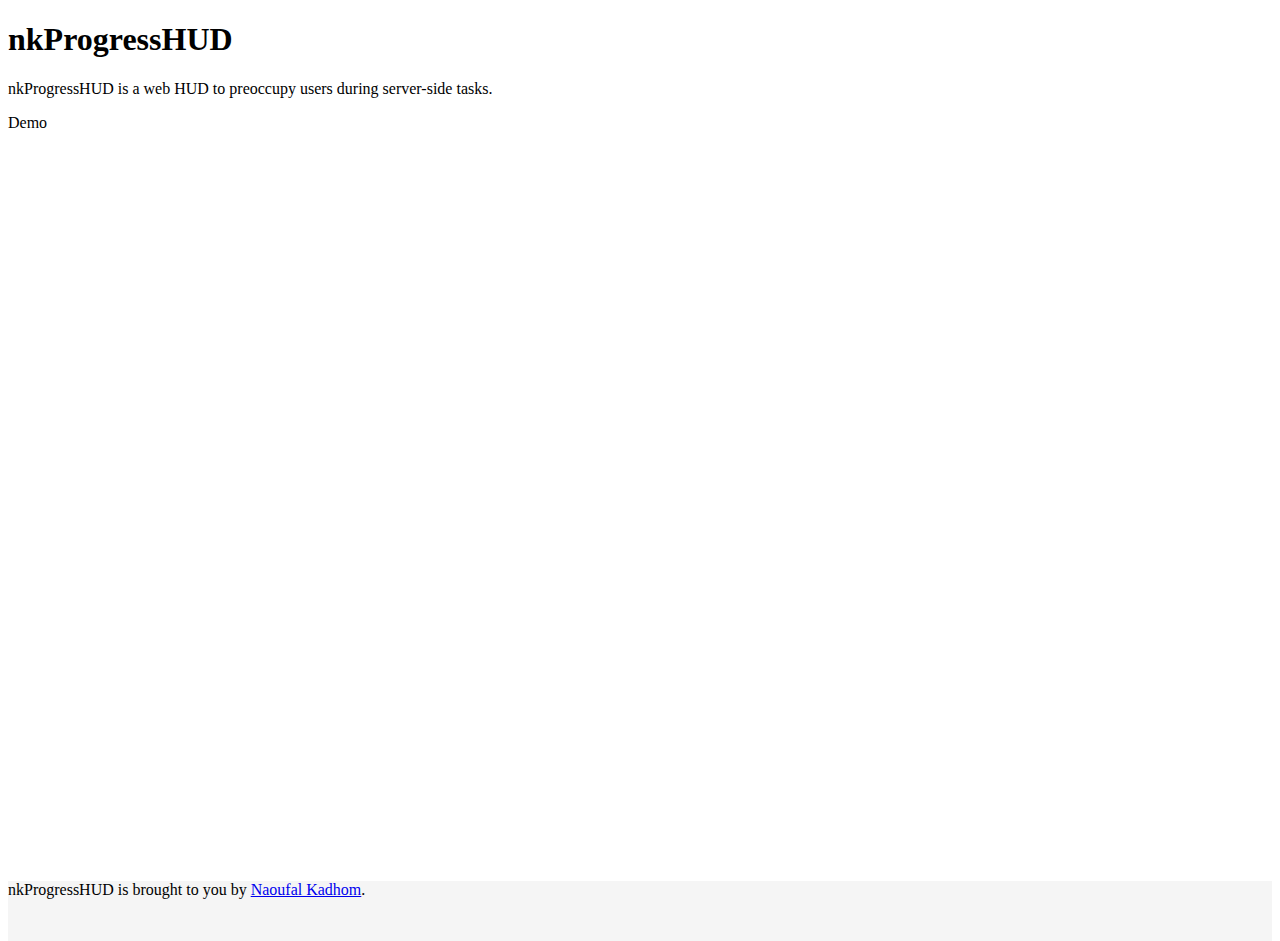
==== index.html @ 8f00cbe4 "modify demo styling for mobile" ====
<!DOCTYPE html>
<html lang="en">
  <head>
    <meta charset="utf-8">
    <title>nkProgressHUD</title>
    <meta name="viewport" content="width=device-width, initial-scale=1, maximum-scale=1" />    
    <meta name="description" content="NKProgressHUD is a web HUD to preoccupy users during server-side tasks.">
    <meta name="author" content="Naoufal Kadhom">
	<!-- jQuery -->
	<script src="//ajax.googleapis.com/ajax/libs/jquery/1.8.3/jquery.min.js"></script>
	<!-- NK Loader -->
	<link rel="stylesheet" href="nkProgressHUD.css">
	<script src="nkProgressHUD.js"></script>	
    <!-- CSS -->
    <link href="bootstrap/css/bootstrap.css" rel="stylesheet"> 
    <style type="text/css">

      /* Sticky footer styles
      -------------------------------------------------- */

      html,
      body {
        height: 100%;
        /* The html and body elements cannot have any padding or margin. */
      }

      /* Wrapper for page content to push down footer */
      #wrap {
        min-height: 100%;
        height: auto !important;
        height: 100%;
        /* Negative indent footer by it's height */
        margin: 0 auto -60px;
      }
      /* Set the fixed height of the footer here */
      #push,
      #footer {
        height: 60px;
      }
      #footer {
        background-color: #f5f5f5;
      }

      /* Lastly, apply responsive CSS fixes as necessary */
      @media (max-width: 767px) {
        #wrap {
          padding-left: 10px;
          padding-right: 20px;
        }
        #footer {
          padding-left: 10px;          
          margin-bottom: -20px;
        }
      }



      /* Custom page CSS
      -------------------------------------------------- */
      /* Not required for template or sticky footer method. */

      .container {
        width: auto;
        max-width: 680px;
      }
      .container .credit {
        margin: 20px 0;
      }

    </style>
    <link href="bootstrap/css/bootstrap-responsive.css" rel="stylesheet">

    <!-- HTML5 shim, for IE6-8 support of HTML5 elements -->
    <!--[if lt IE 9]>
      <script src="http://html5shim.googlecode.com/svn/trunk/html5.js"></script>
    <![endif]-->
</head>

  <body>


    <!-- Part 1: Wrap all page content here -->
    <div id="wrap">

      <!-- Begin page content -->
      <div class="container">
        <div class="page-header">
          <h1>nkProgressHUD</h1>
        </div>
        <p class="lead">nkProgressHUD is a web HUD to preoccupy users during server-side tasks.</p>
        <a class="btn btn-inverse btn-large" onclick="demoNKProgressHUD('Starting Demo');">Demo</a>
      </div>

      <div id="push"></div>
    </div>

    <div id="footer">
      <div class="container">
        <p class="muted credit">nkProgressHUD is brought to you by <a href="http://github.com/naoufal">Naoufal Kadhom</a>.</p>
      </div>
    </div>
  </body>
<div class="nkProgressHUDPage">
	<div class="nkProgressHUDWrapper">
		<div class="nkProgressHUDSpinner"></div>
		<div class="nkProgressHUDText"></div>
		<div class="clear"></div>
	</div>
</div>  

</html>
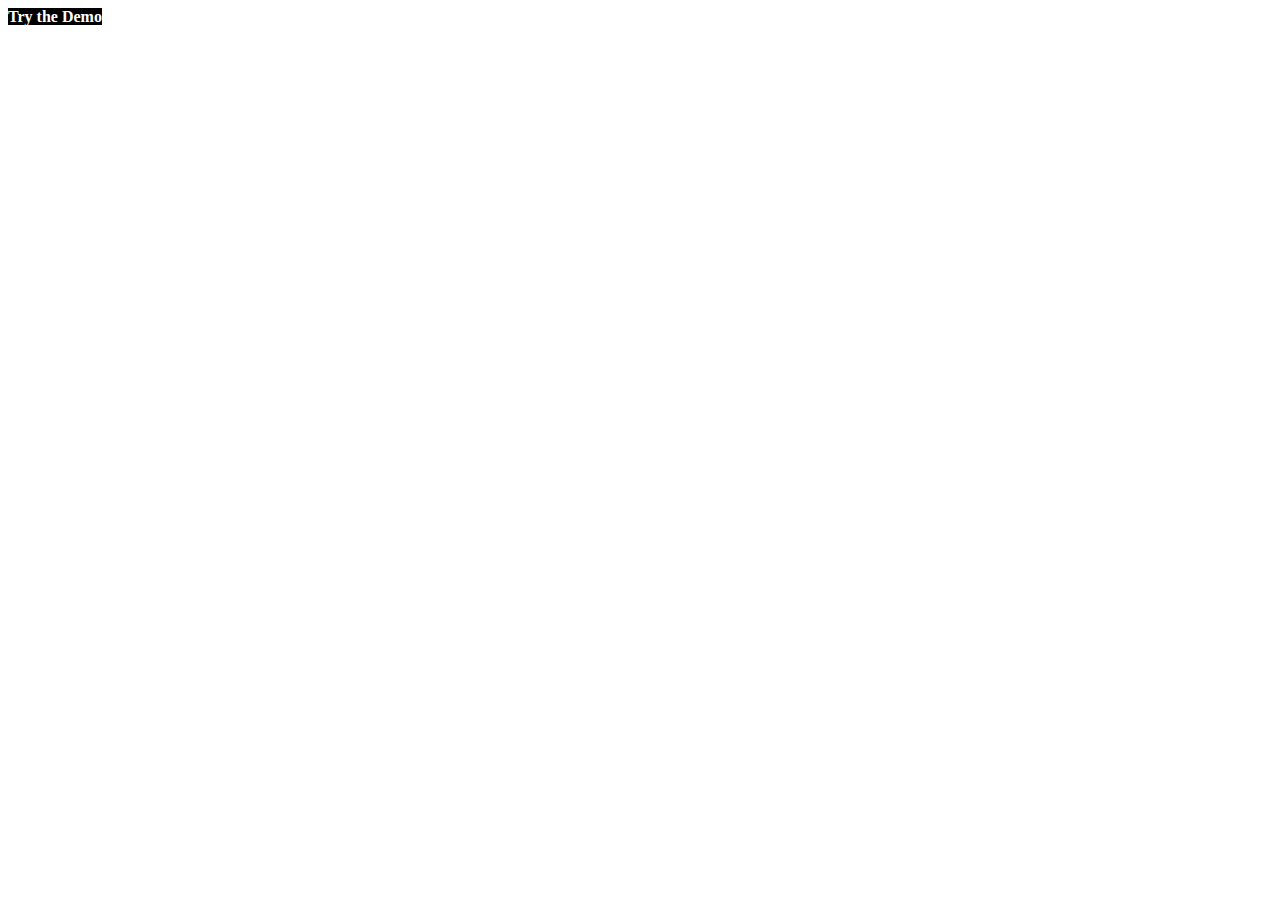
==== commit 5853cbf0: "move demo function to index.html.  doesn't belong in plugin js" ====
--- a/index.html
+++ b/index.html
@@ -1,112 +1,36 @@
-<!DOCTYPE html>
-<html lang="en">
-  <head>
-    <meta charset="utf-8">
+<!doctype html>
+<html lang="en" class="no-js">
+<head>
+    <meta charset="UTF-8">
     <title>nkProgressHUD</title>
     <meta name="viewport" content="width=device-width, initial-scale=1, maximum-scale=1" />    
-    <meta name="description" content="NKProgressHUD is a web HUD to preoccupy users during server-side tasks.">
+    <meta name="description" content="NKProgressHUD is a responsive web HUD that preoccupies users during server-side tasks.">
     <meta name="author" content="Naoufal Kadhom">
-	<!-- jQuery -->
-	<script src="//ajax.googleapis.com/ajax/libs/jquery/1.8.3/jquery.min.js"></script>
-	<!-- NK Loader -->
-	<link rel="stylesheet" href="nkProgressHUD.css">
-	<script src="nkProgressHUD.js"></script>	
-    <!-- CSS -->
-    <link href="bootstrap/css/bootstrap.css" rel="stylesheet"> 
-    <style type="text/css">
-
-      /* Sticky footer styles
-      -------------------------------------------------- */
-
-      html,
-      body {
-        height: 100%;
-        /* The html and body elements cannot have any padding or margin. */
-      }
-
-      /* Wrapper for page content to push down footer */
-      #wrap {
-        min-height: 100%;
-        height: auto !important;
-        height: 100%;
-        /* Negative indent footer by it's height */
-        margin: 0 auto -60px;
-      }
-      /* Set the fixed height of the footer here */
-      #push,
-      #footer {
-        height: 60px;
-      }
-      #footer {
-        background-color: #f5f5f5;
-      }
-
-      /* Lastly, apply responsive CSS fixes as necessary */
-      @media (max-width: 767px) {
-        #wrap {
-          padding-left: 10px;
-          padding-right: 20px;
-        }
-        #footer {
-          padding-left: 10px;          
-          margin-bottom: -20px;
-        }
-      }
-
-
-
-      /* Custom page CSS
-      -------------------------------------------------- */
-      /* Not required for template or sticky footer method. */
-
-      .container {
-        width: auto;
-        max-width: 680px;
-      }
-      .container .credit {
-        margin: 20px 0;
-      }
-
-    </style>
-    <link href="bootstrap/css/bootstrap-responsive.css" rel="stylesheet">
-
-    <!-- HTML5 shim, for IE6-8 support of HTML5 elements -->
-    <!--[if lt IE 9]>
-      <script src="http://html5shim.googlecode.com/svn/trunk/html5.js"></script>
-    <![endif]-->
+    <!-- Dependencies -->  
+    <script src="http://ajax.googleapis.com/ajax/libs/jquery/1.8.3/jquery.min.js"></script>  
+    <script src="lib/modernizr.custom.21716.js"></script>   
+    <!-- nkProgressHUD -->      
+    <link rel="stylesheet" href="http://necolas.github.io/normalize.css/2.1.2/normalize.css">    
+    <link rel="stylesheet" href="nkProgressHUD.css">
+    <script src="nkProgressHUD.js"></script>   
 </head>
-
-  <body>
-
-
-    <!-- Part 1: Wrap all page content here -->
-    <div id="wrap">
-
-      <!-- Begin page content -->
-      <div class="container">
-        <div class="page-header">
-          <h1>nkProgressHUD</h1>
-        </div>
-        <p class="lead">nkProgressHUD is a web HUD to preoccupy users during server-side tasks.</p>
-        <a class="btn btn-inverse btn-large" onclick="demoNKProgressHUD('Starting Demo');">Demo</a>
-      </div>
-
-      <div id="push"></div>
-    </div>
-
-    <div id="footer">
-      <div class="container">
-        <p class="muted credit">nkProgressHUD is brought to you by <a href="http://github.com/naoufal">Naoufal Kadhom</a>.</p>
-      </div>
-    </div>
-  </body>
-<div class="nkProgressHUDPage">
-	<div class="nkProgressHUDWrapper">
-		<div class="nkProgressHUDSpinner"></div>
-		<div class="nkProgressHUDText"></div>
-		<div class="clear"></div>
-	</div>
-</div>  
-
+<body>
+    <a style="background: #000; color: #fff;" onclick="demoNKProgressHUD('Show HUD');"><b>Try the Demo</b></a>     
+</body>
+<script>
+    //use demoProgressHUD to simulate loader animation prior to implementing
+    function demoNKProgressHUD(loaderString) {      
+        showNKProgressHUD(loaderString);
+        setTimeout(function() {
+            changeNKProgressHUD('Modify Message');
+        }, 2000);
+        setTimeout(function() {
+            changeNKProgressHUD('Dismiss HUD');
+        }, 3500);
+        setTimeout(function() {
+            dismissNKProgressHUD();
+        }, 5000);
+    };    
+</script>
 </html>
 
--- a/nkProgressHUD.css
+++ b/nkProgressHUD.css
@@ -0,0 +1,111 @@
+/*! nkProgressHUD v1.0 http://naoufal.com/projects/nkprogresshud/ | Copyright 2012 Naoufal Kadhom - naoufalkadhom [at] gmail [dot] com */
+
+/* faded out page wrapper */
+.nkProgressHUDPage {
+	font-family: "HelveticaNeue", "Helvetica Neue", "Helvetica Neue", Helvetica, Arial, "Lucida Grande", sans-serif; 
+	width: 100%; 
+	height: 100%;
+	position: fixed;
+	display: none;
+	overflow: hidden;
+	top: 0;
+	z-index: 9999;
+	background: url('img/nkprogresshud-overlay.png');
+}
+/* loader wrapper */
+.nkProgressHUDWrapper {
+	display: table;
+	height: 270px;	
+	width: auto;
+	margin-left: auto;
+	margin-right: auto;
+	background-color: #1A1A1A;
+	opacity: 0.9;
+	text-align: center;
+	color: #ddd;
+	font-weight: bold;	
+	box-shadow: 0 2px 4px rgba(34,25,25,0.5);
+	-moz-box-shadow: 0 2px 4px rgba(34,25,25,0.5);
+	-webkit-box-shadow: 0 2px 4px rgba(34,25,25,0.5);
+	-webkit-border-radius: 10px;
+	-moz-border-radius: 10px;
+	border-radius: 10px;
+}
+/* floader spinner */
+.nkProgressHUDSpinner {
+	display: block;	
+	min-width: 168px;
+	width: 100%;
+	height: 128px;
+	text-align: center;
+	margin: 40px auto;
+	background-image: url('img/nkprogresshud-spinner.gif');
+	background-repeat: no-repeat;
+	background-position: center;
+}
+/* loader string */
+.nkProgressHUDText {
+	float: left;
+	font-size: 28px;	
+	padding: 0 40px;
+	line-height: 32px;
+	min-width: 168px;	
+	max-width: 280px;
+	overflow: hidden;
+	text-overflow: ellipsis;
+	text-align: center;
+	white-space: nowrap;
+	margin: 0px auto 40px auto;
+}
+
+.clear {
+	clear: both;
+}
+
+@media (max-width: 767px) {
+	.nkProgressHUDWrapper {
+		height: 140px;	
+		max-width: 160px;
+		width: auto;
+		margin-left: auto;
+		margin-right: auto;
+		background-color: #1A1A1A;
+		opacity: 0.9;
+		text-align: center;
+		color: #ddd;
+		font-weight: bold;	
+		box-shadow: 0 2px 4px rgba(34,25,25,0.5);
+		-moz-box-shadow: 0 2px 4px rgba(34,25,25,0.5);
+		-webkit-box-shadow: 0 2px 4px rgba(34,25,25,0.5);
+		-webkit-border-radius: 10px;
+		-moz-border-radius: 10px;
+		border-radius: 10px;
+	}
+	.nkProgressHUDSpinner {
+		display: block;	
+		float: left;
+		min-width: 60px;
+		max-width: 100%;
+		height: 60px;
+		text-align: center;
+		margin: 20px 0px;
+		background-image: url('img/nkprogresshud-spinner.gif');
+		background-repeat: no-repeat;
+		background-size: 60px 60px;
+		background-position: center;
+
+	}
+	.nkProgressHUDText {
+		float: left;
+		font-size: 16px;
+		line-height: 20px;
+		padding: 0 10px;
+		min-width: 140px;		
+		max-width: 80px;
+		overflow: hidden;
+		text-overflow: ellipsis;
+		text-align: center;
+		white-space: nowrap;
+		margin: 0px auto 10px auto;
+	}	
+}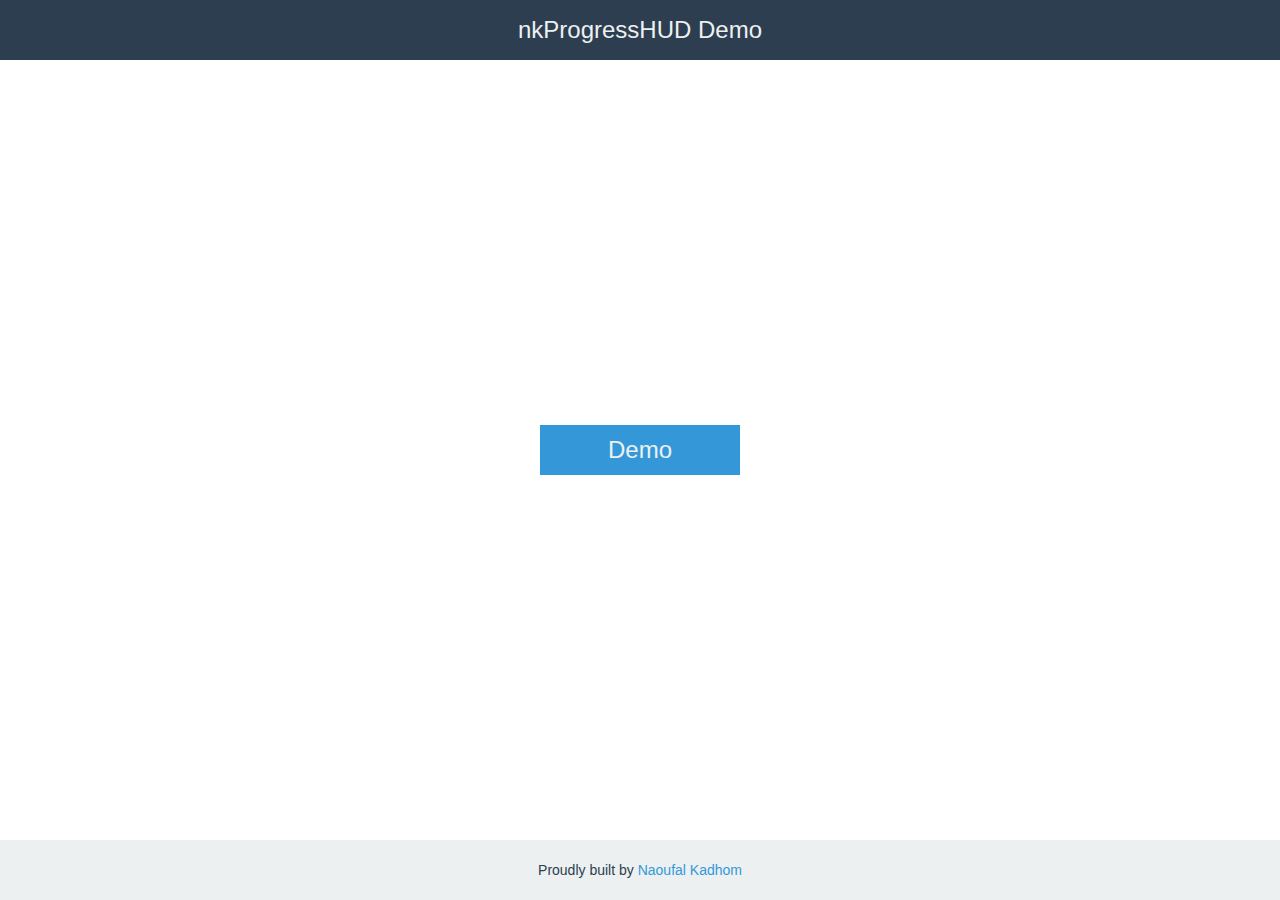
==== commit d9e476f8: "move index to root for gh-pages" ====
--- a/index.html
+++ b/index.html
@@ -3,34 +3,111 @@
 <head>
     <meta charset="UTF-8">
     <title>nkProgressHUD</title>
-    <meta name="viewport" content="width=device-width, initial-scale=1, maximum-scale=1" />    
+    <meta name="viewport" content="width=device-width, initial-scale=1, maximum-scale=1">    
     <meta name="description" content="NKProgressHUD is a responsive web HUD that preoccupies users during server-side tasks.">
     <meta name="author" content="Naoufal Kadhom">
+    <!-- iPhone -->
+    <meta name="viewport" content="initial-scale=1.0, maximum-scale=1.0, user-scalable=no">
+    <meta name="apple-mobile-web-app-capable" content="yes">
+    <link rel="apple-touch-icon" href="demo-assets/iphone.png">
+    <link rel="apple-touch-icon" sizes="114x114" href="demo-assets/iphone-retina.png">    
+
     <!-- Dependencies -->  
     <script src="http://ajax.googleapis.com/ajax/libs/jquery/1.8.3/jquery.min.js"></script>  
-    <script src="lib/modernizr.custom.21716.js"></script>   
+    <script src="../lib/modernizr.custom.21716.js"></script>
     <!-- nkProgressHUD -->      
-    <link rel="stylesheet" href="http://necolas.github.io/normalize.css/2.1.2/normalize.css">    
     <link rel="stylesheet" href="nkProgressHUD.css">
-    <script src="nkProgressHUD.js"></script>   
+    <script src="nkProgressHUD.js"></script> 
+    <style>
+        html {
+            width : 100%;
+            height: 100%;   
+            font-family: "Helvetica Neue", "HelveticaNeue", Helvetica, Arial, "Lucida Grande", sans-serif;
+            font-weight: 200;            
+        }
+        body {
+            margin: 0;
+        }
+        .container {
+            position: absolute;            
+            width: 100%;
+            height: 100%;   
+            text-align: center;
+            margin: 0 auto;
+        }
+        header {
+            background: #2c3e50;
+            color: #ecf0f1;
+            text-align: center;            
+            height: 60px;
+            font-size: 24px;
+            line-height: 60px;
+        }        
+        .btn {
+            background: #3498D8; 
+            color: #ecf0f1;
+            font-size: 24px;
+            overflow: auto;
+            margin: auto;
+            position: absolute;
+            top: 0; left: 0; bottom: 0; right: 0;            
+            height: 50px;
+            line-height: 50px;
+            width: 200px;
+            cursor: pointer;
+        }
+        footer {
+            position: fixed;
+            bottom: 0;
+            width: 100%;
+            background: #ecf0f1;
+            color: #2c3e50;            
+            text-align: center;            
+            height: 60px;
+            font-size: 14px;
+            line-height: 60px;
+        }
+        footer a {
+            color: #3498D8;
+            text-decoration: none;
+        }
+
+    </style>
 </head>
 <body>
-    <a style="background: #000; color: #fff;" onclick="demoNKProgressHUD('Show HUD');"><b>Try the Demo</b></a>     
+    <div class="container">
+    <header>
+        nkProgressHUD Demo
+    </header>        
+        <a class="btn">
+            Demo
+        </a>          
+    </div>
+    <footer>
+        Proudly built by <a href="http://twitter.com/naoufal">Naoufal Kadhom</a>
+    </footer>     
 </body>
 <script>
-    //use demoProgressHUD to simulate loader animation prior to implementing
-    function demoNKProgressHUD(loaderString) {      
-        showNKProgressHUD(loaderString);
-        setTimeout(function() {
-            changeNKProgressHUD('Modify Message');
-        }, 2000);
-        setTimeout(function() {
-            changeNKProgressHUD('Dismiss HUD');
-        }, 3500);
-        setTimeout(function() {
-            dismissNKProgressHUD();
-        }, 5000);
-    };    
+    (function(){
+        //Prevents user from scrolling Demo Page on mobile
+        document.ontouchmove = function(event){
+            event.preventDefault();
+        }  
+
+        //Bind nkProgresHUD to Demo Button
+        $('.btn').on('click', function(){
+            nkProgressHUD.show('Show HUD');
+            //The timeouts are there to emulate your server-side response time.
+            setTimeout(function() {
+                nkProgressHUD.change('Modify Message');
+            }, 2000);
+            setTimeout(function() {
+                nkProgressHUD.change('Dismiss HUD');
+            }, 3500);
+            setTimeout(function() {
+                nkProgressHUD.dismiss();
+            }, 5000);
+        })
+    }())  
 </script>
-</html>
-
+</html>--- a/nkProgressHUD.css
+++ b/nkProgressHUD.css
@@ -1,111 +1 @@
-/*! nkProgressHUD v1.0 http://naoufal.com/projects/nkprogresshud/ | Copyright 2012 Naoufal Kadhom - naoufalkadhom [at] gmail [dot] com */
-
-/* faded out page wrapper */
-.nkProgressHUDPage {
-	font-family: "HelveticaNeue", "Helvetica Neue", "Helvetica Neue", Helvetica, Arial, "Lucida Grande", sans-serif; 
-	width: 100%; 
-	height: 100%;
-	position: fixed;
-	display: none;
-	overflow: hidden;
-	top: 0;
-	z-index: 9999;
-	background: url('img/nkprogresshud-overlay.png');
-}
-/* loader wrapper */
-.nkProgressHUDWrapper {
-	display: table;
-	height: 270px;	
-	width: auto;
-	margin-left: auto;
-	margin-right: auto;
-	background-color: #1A1A1A;
-	opacity: 0.9;
-	text-align: center;
-	color: #ddd;
-	font-weight: bold;	
-	box-shadow: 0 2px 4px rgba(34,25,25,0.5);
-	-moz-box-shadow: 0 2px 4px rgba(34,25,25,0.5);
-	-webkit-box-shadow: 0 2px 4px rgba(34,25,25,0.5);
-	-webkit-border-radius: 10px;
-	-moz-border-radius: 10px;
-	border-radius: 10px;
-}
-/* floader spinner */
-.nkProgressHUDSpinner {
-	display: block;	
-	min-width: 168px;
-	width: 100%;
-	height: 128px;
-	text-align: center;
-	margin: 40px auto;
-	background-image: url('img/nkprogresshud-spinner.gif');
-	background-repeat: no-repeat;
-	background-position: center;
-}
-/* loader string */
-.nkProgressHUDText {
-	float: left;
-	font-size: 28px;	
-	padding: 0 40px;
-	line-height: 32px;
-	min-width: 168px;	
-	max-width: 280px;
-	overflow: hidden;
-	text-overflow: ellipsis;
-	text-align: center;
-	white-space: nowrap;
-	margin: 0px auto 40px auto;
-}
-
-.clear {
-	clear: both;
-}
-
-@media (max-width: 767px) {
-	.nkProgressHUDWrapper {
-		height: 140px;	
-		max-width: 160px;
-		width: auto;
-		margin-left: auto;
-		margin-right: auto;
-		background-color: #1A1A1A;
-		opacity: 0.9;
-		text-align: center;
-		color: #ddd;
-		font-weight: bold;	
-		box-shadow: 0 2px 4px rgba(34,25,25,0.5);
-		-moz-box-shadow: 0 2px 4px rgba(34,25,25,0.5);
-		-webkit-box-shadow: 0 2px 4px rgba(34,25,25,0.5);
-		-webkit-border-radius: 10px;
-		-moz-border-radius: 10px;
-		border-radius: 10px;
-	}
-	.nkProgressHUDSpinner {
-		display: block;	
-		float: left;
-		min-width: 60px;
-		max-width: 100%;
-		height: 60px;
-		text-align: center;
-		margin: 20px 0px;
-		background-image: url('img/nkprogresshud-spinner.gif');
-		background-repeat: no-repeat;
-		background-size: 60px 60px;
-		background-position: center;
-
-	}
-	.nkProgressHUDText {
-		float: left;
-		font-size: 16px;
-		line-height: 20px;
-		padding: 0 10px;
-		min-width: 140px;		
-		max-width: 80px;
-		overflow: hidden;
-		text-overflow: ellipsis;
-		text-align: center;
-		white-space: nowrap;
-		margin: 0px auto 10px auto;
-	}	
-}+/* nkProgressHUD v1.0 http://naoufal.com/projects/nkprogresshud/ | Copyright 2012 Naoufal Kadhom - naoufalkadhom [at] gmail [dot] com */.animate{-webkit-transition-property:all;-moz-transition-property:all;-o-transition-property:all;transition-property:all;-webkit-transition-duration:0.3s;-moz-transition-duration:0.3s;-o-transition-duration:0.3s;transition-duration:0.3s;-webkit-transition-timing-function:ease-out;-moz-transition-timing-function:ease-out;-o-transition-timing-function:ease-out;transition-timing-function:ease-out}.animate-1000ms{-webkit-transition-property:all;-moz-transition-property:all;-o-transition-property:all;transition-property:all;-webkit-transition-duration:1s;-moz-transition-duration:1s;-o-transition-duration:1s;transition-duration:1s;-webkit-transition-timing-function:ease-out;-moz-transition-timing-function:ease-out;-o-transition-timing-function:ease-out;transition-timing-function:ease-out}.csstransforms3d .nkProgressHUDPage{font-family:"HelveticaNeue", "Helvetica Neue", "Helvetica Neue", Helvetica, Arial, "Lucida Grande", sans-serif;width:100%;height:100%;position:fixed;opacity:0;overflow:hidden;top:0;z-index:9999;background:url("img/overlay-black.png")}.csstransforms3d .nkProgressHUDPage .nkProgressHUDWrapper{zoom:1;display:table;height:270px;width:auto;margin-left:auto;margin-right:auto;background-color:#1A1A1A;opacity:0.9;text-align:center;color:#ddd;font-weight:bold;-webkit-border-radius:10px;-moz-border-radius:10px;-ms-border-radius:10px;-o-border-radius:10px;border-radius:10px}.csstransforms3d .nkProgressHUDPage .nkProgressHUDWrapper:before,.csstransforms3d .nkProgressHUDPage .nkProgressHUDWrapper:after{content:"";display:block;height:0;overflow:hidden}.csstransforms3d .nkProgressHUDPage .nkProgressHUDWrapper:after{clear:both}.csstransforms3d .nkProgressHUDPage .nkProgressHUDWrapper .nkProgressHUDSpinner{display:block;min-width:168px;width:100%;height:128px;text-align:center;margin:40px auto;background-image:url("img/nkprogresshud-spinner.gif");background-repeat:no-repeat;background-position:center}.csstransforms3d .nkProgressHUDPage .nkProgressHUDWrapper .nkProgressHUDText{float:left;font-size:28px;padding:0 40px;line-height:32px;min-width:168px;max-width:280px;overflow:hidden;text-overflow:ellipsis;text-align:center;white-space:nowrap;margin:0px auto 40px auto}@media (max-width: 767px){.csstransforms3d .nkProgressHUDPage .nkProgressHUDWrapper{height:140px;max-width:160px;width:auto;margin-left:auto;margin-right:auto;background-color:#1A1A1A;opacity:0.9;text-align:center;color:#ddd;font-weight:bold;-webkit-border-radius:10px;-moz-border-radius:10px;-ms-border-radius:10px;-o-border-radius:10px;border-radius:10px}.csstransforms3d .nkProgressHUDPage .nkProgressHUDWrapper .nkProgressHUDSpinner{display:block;float:left;min-width:60px;max-width:100%;height:60px;text-align:center;margin:20px 0px;background-image:url("img/nkprogresshud-spinner.gif");background-repeat:no-repeat;background-size:60px 60px;background-position:center}.csstransforms3d .nkProgressHUDPage .nkProgressHUDWrapper .nkProgressHUDText{float:left;font-size:16px;line-height:20px;padding:0 10px;min-width:140px;max-width:80px;overflow:hidden;text-overflow:ellipsis;text-align:center;white-space:nowrap;margin:0px auto 10px auto}}.no-csstransforms3d .nkProgressHUDPage{font-family:"HelveticaNeue", "Helvetica Neue", "Helvetica Neue", Helvetica, Arial, "Lucida Grande", sans-serif;width:100%;height:100%;position:fixed;display:none;overflow:hidden;top:0;z-index:9999;background:url("img/overlay-black.png")}.no-csstransforms3d .nkProgressHUDPage .nkProgressHUDWrapper{zoom:1;display:table;height:270px;width:auto;margin-left:auto;margin-right:auto;background-color:#1A1A1A;opacity:0.9;text-align:center;color:#ddd;font-weight:bold;-webkit-border-radius:10px;-moz-border-radius:10px;-ms-border-radius:10px;-o-border-radius:10px;border-radius:10px}.no-csstransforms3d .nkProgressHUDPage .nkProgressHUDWrapper:before,.no-csstransforms3d .nkProgressHUDPage .nkProgressHUDWrapper:after{content:"";display:block;height:0;overflow:hidden}.no-csstransforms3d .nkProgressHUDPage .nkProgressHUDWrapper:after{clear:both}.no-csstransforms3d .nkProgressHUDPage .nkProgressHUDWrapper .nkProgressHUDSpinner{display:block;min-width:168px;width:100%;height:128px;text-align:center;margin:40px auto;background-image:url("img/nkprogresshud-spinner.gif");background-repeat:no-repeat;background-position:center}.no-csstransforms3d .nkProgressHUDPage .nkProgressHUDWrapper .nkProgressHUDText{float:left;font-size:28px;padding:0 40px;line-height:32px;min-width:168px;max-width:280px;overflow:hidden;text-overflow:ellipsis;text-align:center;white-space:nowrap;margin:0px auto 40px auto}@media (max-width: 767px){.no-csstransforms3d .nkProgressHUDPage .nkProgressHUDWrapper{height:140px;max-width:160px;width:auto;margin-left:auto;margin-right:auto;background-color:#1A1A1A;opacity:0.9;text-align:center;color:#ddd;font-weight:bold;-webkit-border-radius:10px;-moz-border-radius:10px;-ms-border-radius:10px;-o-border-radius:10px;border-radius:10px}.no-csstransforms3d .nkProgressHUDPage .nkProgressHUDWrapper .nkProgressHUDSpinner{display:block;float:left;min-width:60px;max-width:100%;height:60px;text-align:center;margin:20px 0px;background-image:url("img/nkprogresshud-spinner.gif");background-repeat:no-repeat;background-size:60px 60px;background-position:center}.no-csstransforms3d .nkProgressHUDPage .nkProgressHUDWrapper .nkProgressHUDText{float:left;font-size:16px;line-height:20px;padding:0 10px;min-width:140px;max-width:80px;overflow:hidden;text-overflow:ellipsis;text-align:center;white-space:nowrap;margin:0px auto 10px auto}}
